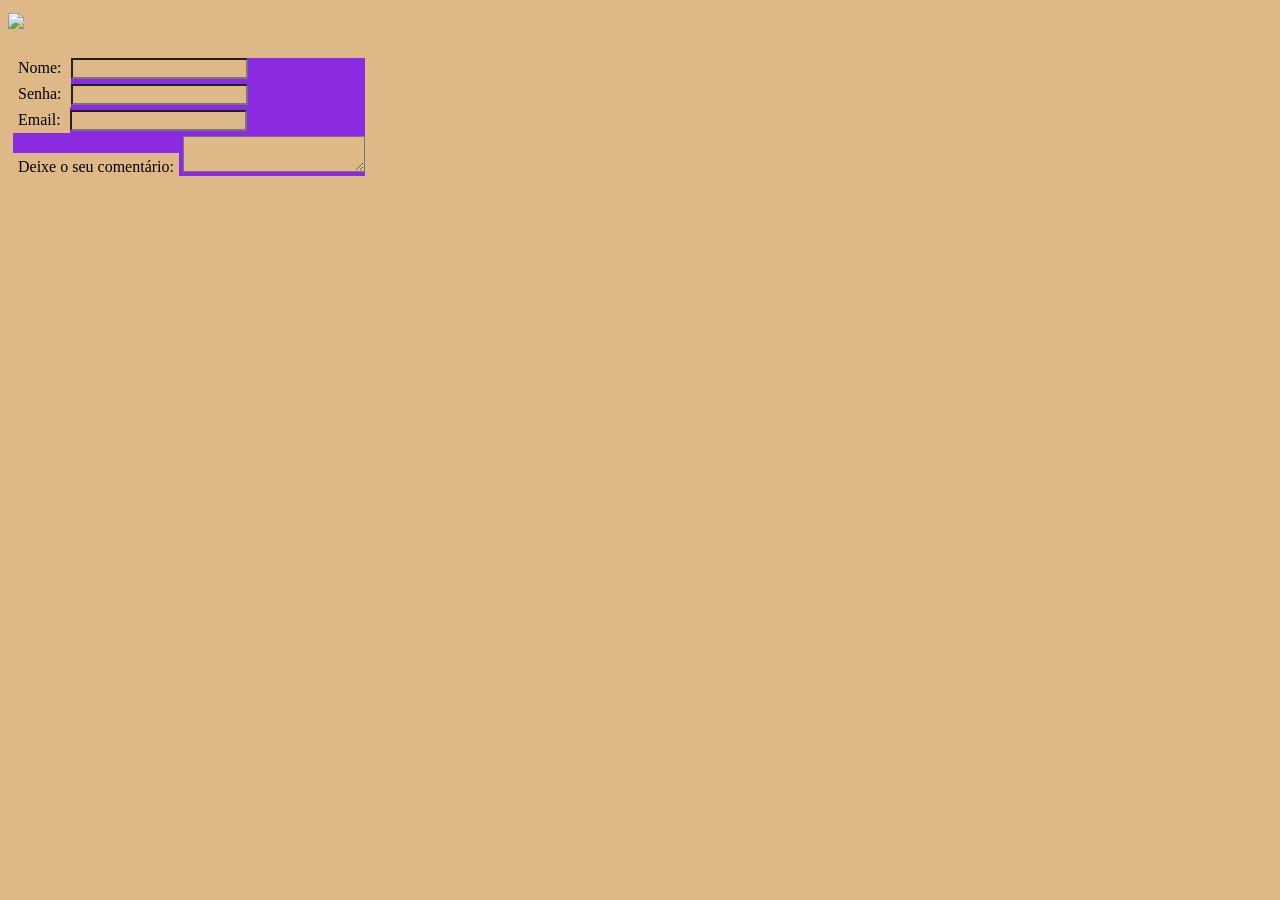
==== Front-End_1/Aula 13 - 10-11-2021/index.html @ 16eee3e6 "." ====
<!DOCTYPE html>
<html>
    <head>
        <title> Formulario </title>
        <meta charset="UTF-8">
        <link rel="stylesheet" href="./css/style.css">
    </head>
    <body>
        <header>
            <img src="https://assets.digitalhouse.com/pg/prod/logos/pg.svg">
        </header>
       <form action="/registro" method="post" id="formulario1">
        <div class="campo">
           <label>Nome: </label>
           <input type="text" name="usuario">
        
        <div class="campo"></div>
           <label>Senha: </label>
           <input type="password" name="senha">
        
        <div class="campo"></div>
           <label>Email: </label>
           <input type="email" name="email">
        
        <div class="campo"></div>
           <label for="comentario">Deixe o seu comentário:</label>
           <textarea name="comentario" id="comentario"></textarea>
        </div>

       </form> 
    </body>

</html>
---- Front-End_1/Aula 13 - 10-11-2021/css/style.css ----
* {
    background-color:burlywood;
    box-sizing: border-box;

}
img{
    margin: 5px 0 20px 0;
}
label{
    padding: 5px;
}

#formulario1{
    display: flex;
}

.campo{
    margin: 5px;
    background-color: blueviolet;
}
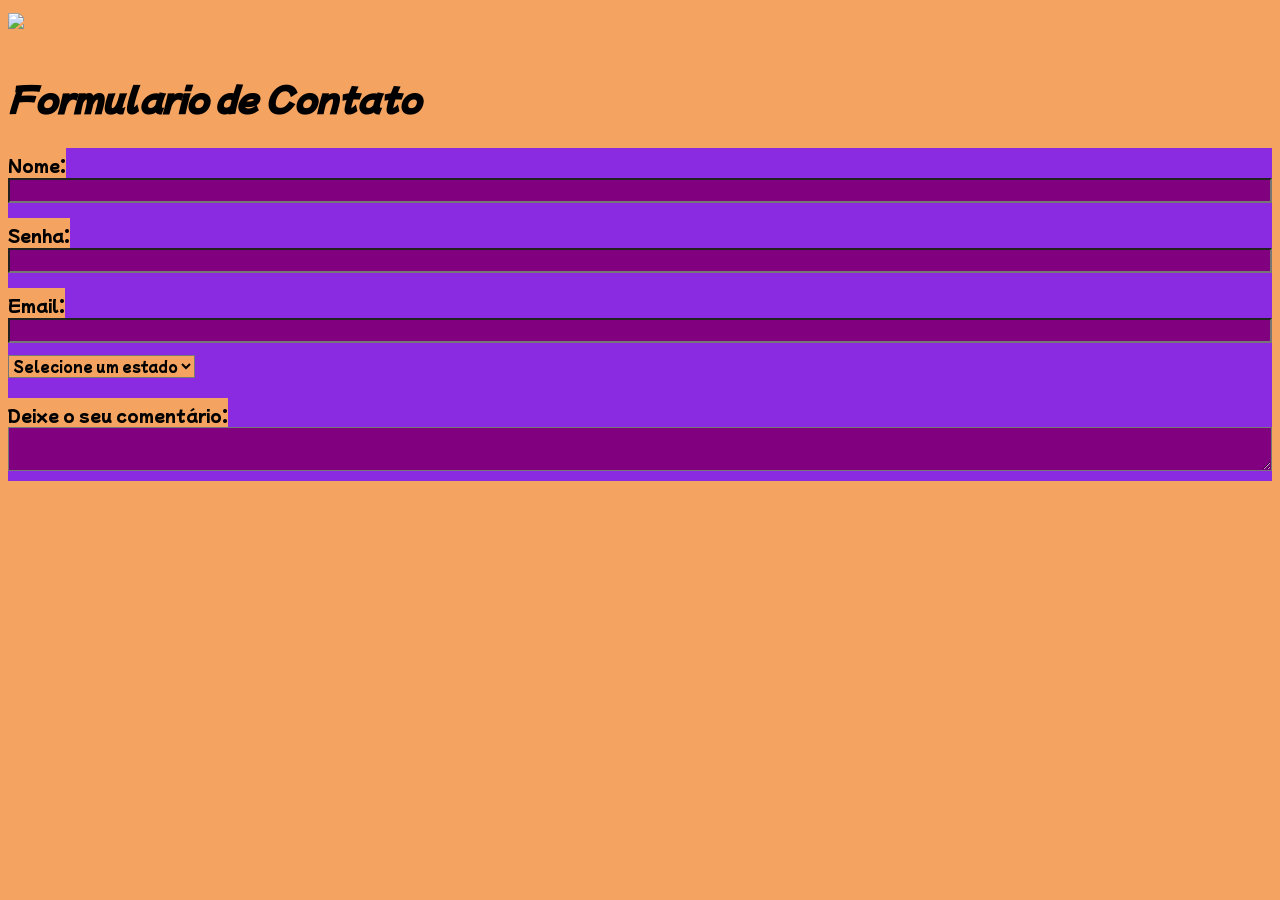
==== commit d2bd2845: "Atualização Checkpoint" ====
--- a/Front-End_1/Aula 13 - 10-11-2021/index.html
+++ b/Front-End_1/Aula 13 - 10-11-2021/index.html
@@ -9,22 +9,35 @@
         <header>
             <img src="https://assets.digitalhouse.com/pg/prod/logos/pg.svg">
         </header>
+        <h1> Formulario de Contato </h1>
        <form action="/registro" method="post" id="formulario1">
         <div class="campo">
            <label>Nome: </label>
-           <input type="text" name="usuario">
+           <input type="text" name="usuario" class="campinho">
         
         <div class="campo"></div>
            <label>Senha: </label>
-           <input type="password" name="senha">
+           <input type="password" name="senha" class="campinho">
         
         <div class="campo"></div>
            <label>Email: </label>
-           <input type="email" name="email">
+           <input type="email" name="email" class="campinho">
+         <div class="campo">
+            <select name="estados" id="estados">
+
+               <option value = "0" disabled selected>Selecione um estado</option>
+               <option value = "Pernambuco-PE">Pernambuco-PE</option>
+               <option value = "Bahia-BA">Bahia-BA</option>
+               <option value = "Rio de Janeiro-RJ ">Rio de Janeiro-RJ</option>
+               <option value = "Minas Gerais-MG">Minas Gerais-MG</option>
+               <option value = "Mato Grosso-MT">Mato Grosso-MT</option>
+
+             </select>
+         </div>
         
         <div class="campo"></div>
            <label for="comentario">Deixe o seu comentário:</label>
-           <textarea name="comentario" id="comentario"></textarea>
+           <textarea name="comentario" id="comentario" class="campinho"></textarea>
         </div>
 
        </form> 
--- a/Front-End_1/Aula 13 - 10-11-2021/css/style.css
+++ b/Front-End_1/Aula 13 - 10-11-2021/css/style.css
@@ -1,13 +1,22 @@
-* {
-    background-color:burlywood;
+@import url('https://fonts.googleapis.com/css2?family=Mochiy+Pop+P+One&display=swap');
+
+*{
+    font-family: 'Mochiy Pop P One', sans-serif;
+    background-color:sandybrown;
     box-sizing: border-box;
 
 }
+
+h1{
+    font-style: italic;
+}
+
 img{
     margin: 5px 0 20px 0;
 }
 label{
-    padding: 5px;
+    margin: 5px 0 5px 0;
+    padding: 5px 0 5px 0;
 }
 
 #formulario1{
@@ -15,8 +24,16 @@
 }
 
 .campo{
-    margin: 5px;
+    padding: 5px 0 5px 0;
+    margin: 5px 0 5px 0;
     background-color: blueviolet;
+    width: 100%;
+}
+
+.campinho{
+    
+    background-color: purple;
+    width: 100%;
 }
 
 
